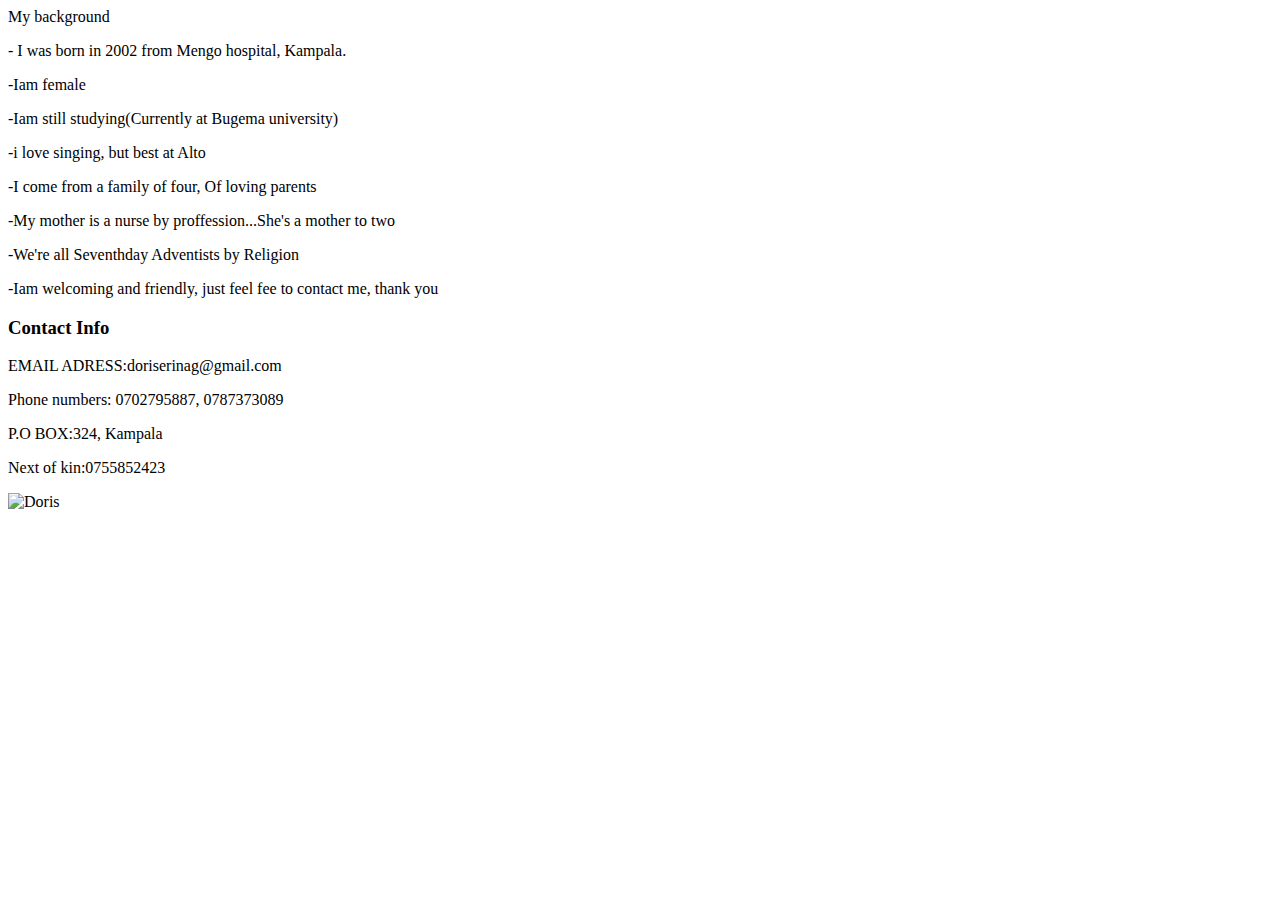
==== about.html @ 838c4002 "Create about.html" ====
<!DOCTYPE html>
<html lang="en">
<head>
    <meta charset="UTF-8">
    <meta http-equiv="X-UA-Compatible" content="IE=edge">
    <meta name="viewport" content="width=device-width, initial-scale=1.0">
    <title>Document</title>
</head>
<body>
    <nav>
        <label class="run">My background</label>
    </nav>
    <p>- I was born in 2002 from Mengo hospital, Kampala.</p>
    <p>-Iam female</p>
    <p>-Iam still studying(Currently at Bugema university)</p>
    <p>-i love singing, but best at Alto</p>
    <p>-I come from a family of four, Of loving parents</p>
    <p>-My mother is a nurse by proffession...She's a mother to two</p>
    <p>-We're all Seventhday Adventists by Religion</p>
    <p>-Iam welcoming and friendly, just feel fee to contact me, thank you</p>
    <h3>Contact Info</h3>
    <div>
        <p>EMAIL ADRESS:doriserinag@gmail.com</p>
        <p>Phone numbers: 0702795887, 0787373089</p>
        <p>P.O BOX:324, Kampala</p>
        <p>Next of kin:0755852423</p>
        </div>
    <img src="images/nde2.jpg" alt="Doris">
</body>
</html>
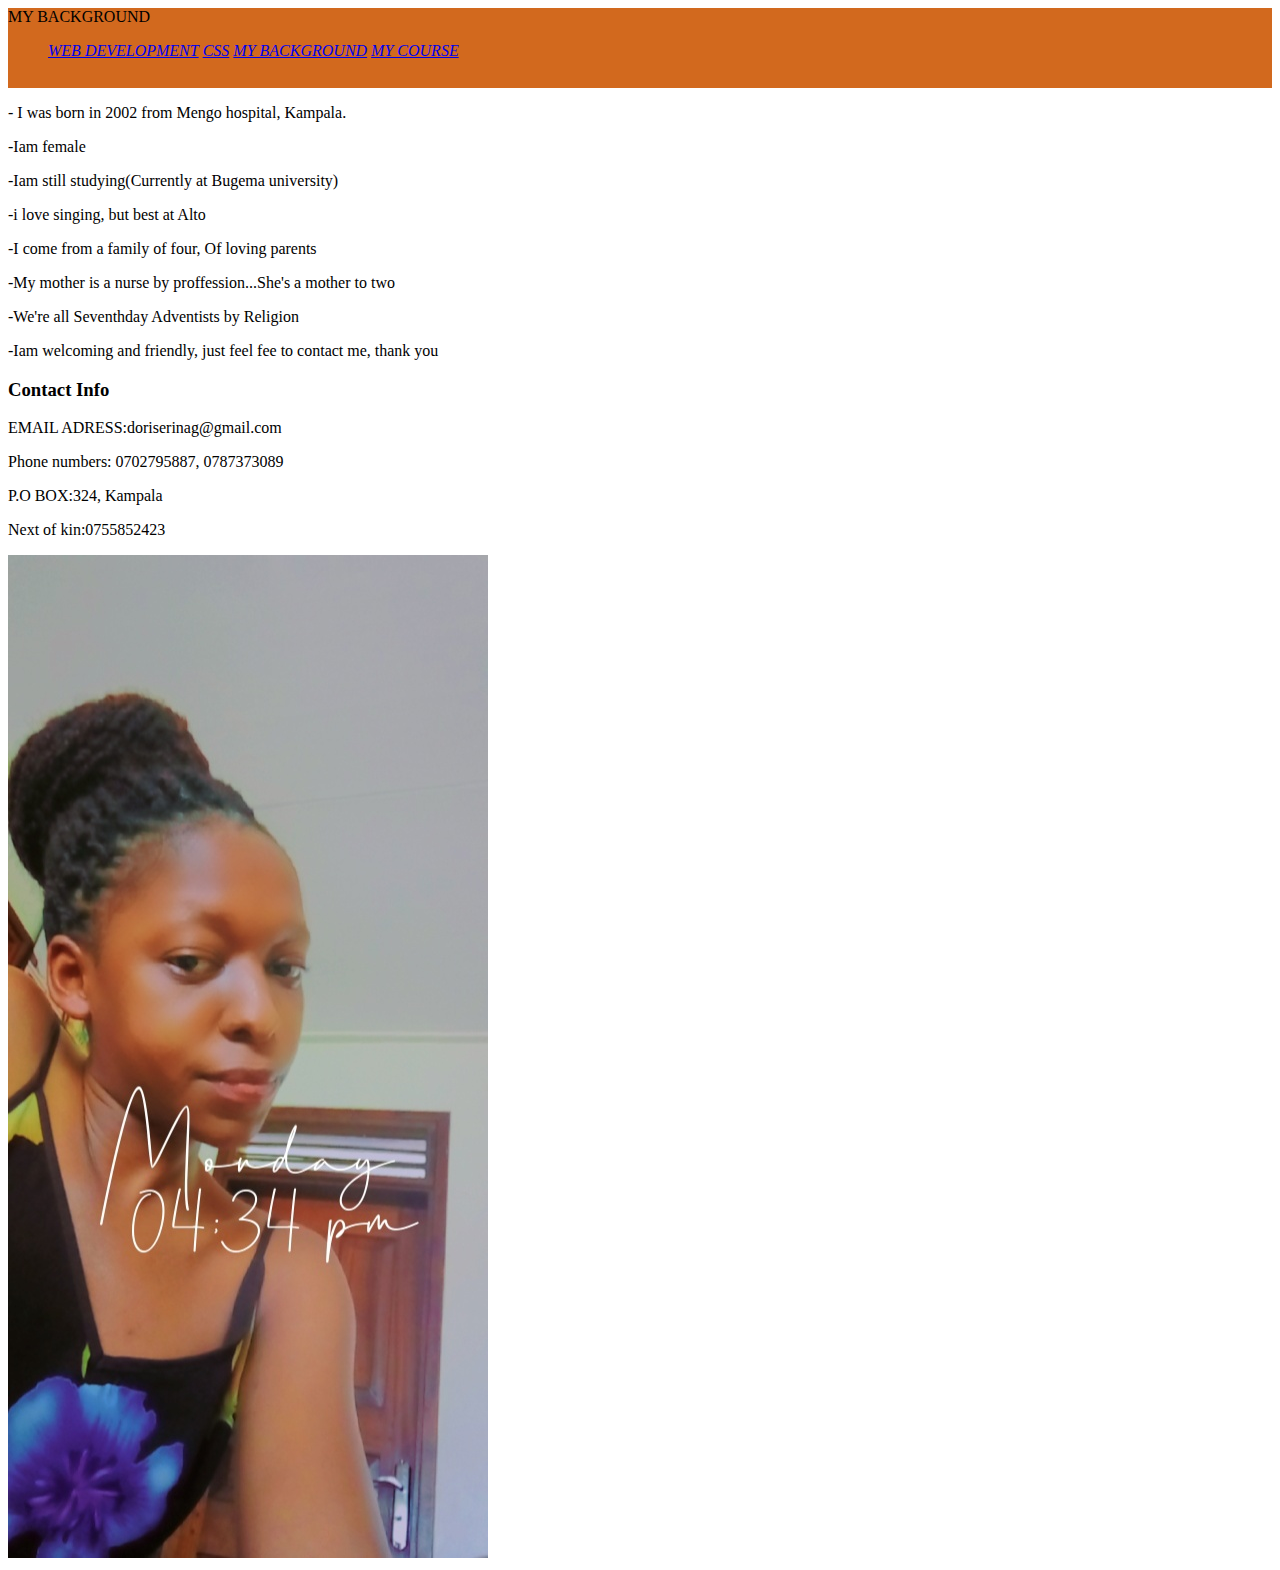
==== commit bb230f8e: "Update about.html" ====
--- a/about.html
+++ b/about.html
@@ -5,10 +5,17 @@
     <meta http-equiv="X-UA-Compatible" content="IE=edge">
     <meta name="viewport" content="width=device-width, initial-scale=1.0">
     <title>Document</title>
+    <link rel="stylesheet" href="mid.css">
 </head>
-<body>
+<body class="four">
     <nav>
-        <label class="run">My background</label>
+        <label class="run">MY BACKGROUND</label>
+        <ul>
+            <i><a href="index.html">WEB DEVELOPMENT</a></i>
+            <i><a href="css.html">CSS</a></i>
+            <i><a href="about.html">MY BACKGROUND</a></i>
+            <i><a href="course.html">MY COURSE</a></i>
+        </ul>
     </nav>
     <p>- I was born in 2002 from Mengo hospital, Kampala.</p>
     <p>-Iam female</p>
--- a/mid.css
+++ b/mid.css
@@ -0,0 +1,13 @@
+nav{
+    background-color:chocolate;
+    height: 80px;
+    width: 100%;
+}
+run.label{
+    font-weight: bold;
+    color: whitesmoke;
+    line-height: 80px;
+    font-family: Bahnchrift;
+    font-size: 30px; 
+   margin-left: 80px;
+}